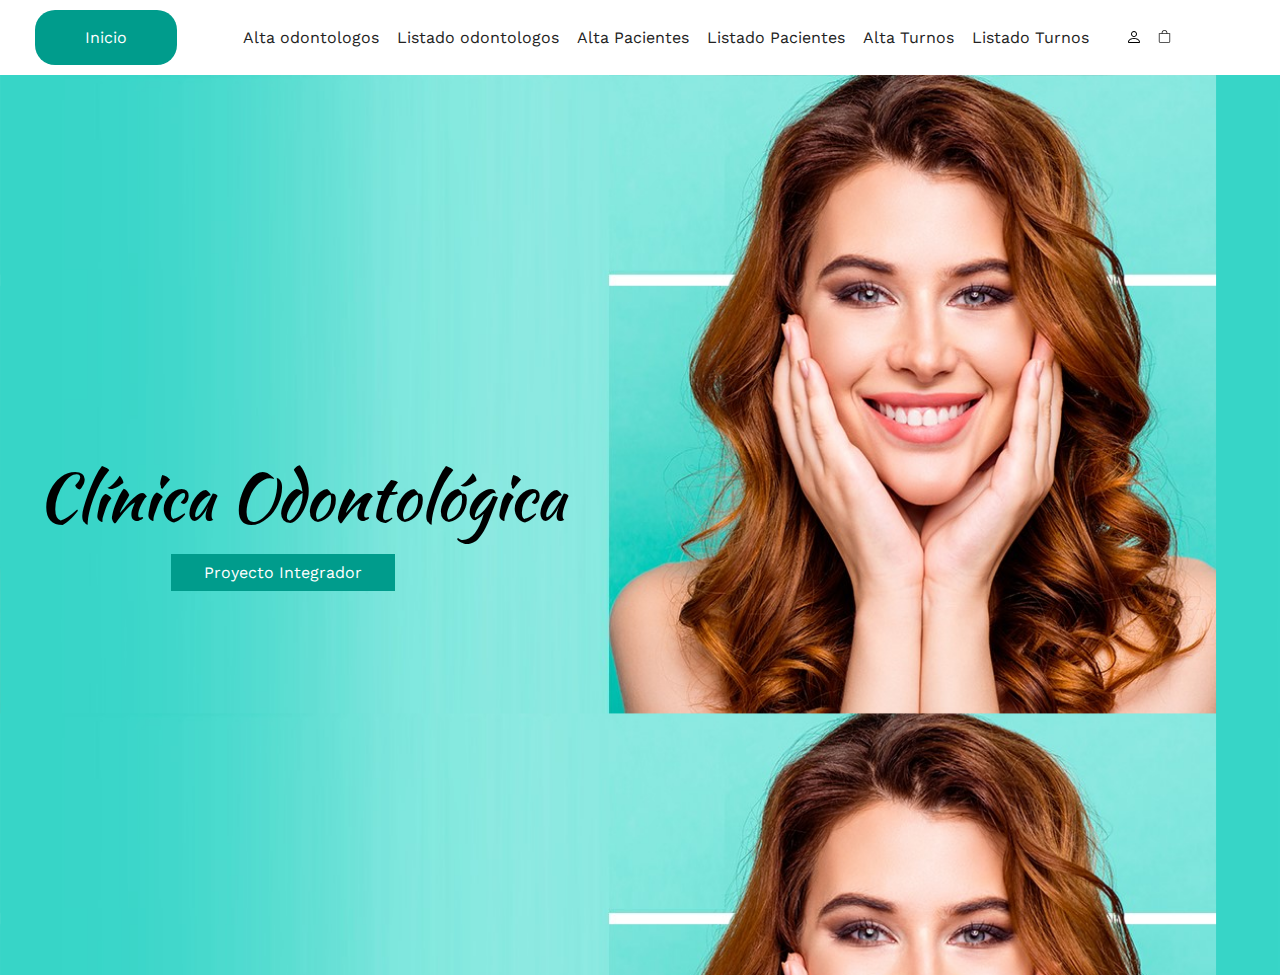
==== proyecto-integrador/proyecto-integrador/src/main/resources/static/index.html @ 527972f4 "Se agregaron los archivos correspondientes al proyecto integrador" ====
<!DOCTYPE html>
<html lang="es">
<head>
    <title>Clinica Odontologica</title>
    <meta charset="UTF-8">
    <meta http-equiv="X-UA-Compatible" content="IE=edge">
    <meta name="viewport" content="width=device-width, initial-scale=1.0">
    <meta name="description" content="Insertar descripción aquí.">

    <link rel="shortcut icon" href="./img/favicon.ico">
    <link rel="icon" type="image/gif" href="/assets/img/animated_favicon1.gif">
    <link rel="stylesheet" href="https://cdnjs.cloudflare.com/ajax/libs/font-awesome/5.15.3/css/all.min.css">
    <link rel="stylesheet" href="./css/styles.css">
    <script type="text/javascript" src="/js/post_odontologo.js"></script>
</head>
<body>
<header>
    <nav>
        <a class="inicio" href="./index.html">Inicio</a>
        <ul class="categorias">
            <li><a class="enlace-nav" href="./odontologoAlta.html">Alta odontologos</a></li>
            <li><a class="enlace-nav" href="./odontologosList.html">Listado odontologos</a></li>
            <li><a class="enlace-nav" href="./pacienteAlta.html">Alta Pacientes</a></li>
            <li><a class="enlace-nav" href="./pacientesList.html">Listado Pacientes</a></li>
            <li><a class="enlace-nav" href="./turnoAlta.html">Alta Turnos</a></li>
            <li><a class="enlace-nav" href="./turnosList.html">Listado Turnos</a></li>
        </ul>

        <ul class="items">
            <li><img src="./img/Vector(1).svg" alt="Perfil" /></li>
            <li><img src="./img/Vector(2).svg" alt="Compra" /></li>
        </ul>
    </nav>
</header>
<main>
    <section class="primera">
        <div class="primera-parte">
            <h2>Clínica Odontológica</h2>
            <p class="proyect"> Proyecto Integrador </p>
        </div>
    </section>
</main>
</body>
</html>
---- proyecto-integrador/proyecto-integrador/src/main/resources/static/css/styles.css ----
@import url('https://fonts.googleapis.com/css2?family=Work+Sans:ital,wght@0,100;0,300;0,500;1,200&display=swap');
@import url('https://fonts.googleapis.com/css2?family=Kaushan+Script&display=swap');

* {
  box-sizing: border-box;
  font-family: 'Work Sans';
  margin: 0;
  padding: 0;
}

/* ----------------------------nav----------------------------------- */

nav {
  align-items: center;
  display: flex;
  height: 75px;
  justify-content: space-between;
}

.lista{
  display:none;
}

.inicio{
  background-color: #009c8c;
  border-radius: 20px;
  color: #ffffff;
  font-size: 16px;
  margin: 0px 35px;
  padding: 18px 50px;
  text-decoration: none;
  transition: all 1.5s;
}

.inicio:hover{
  background-color: #4ed7e9;
}

nav ul {
  align-content: flex-end;
  display: flex;
  list-style-type: none;
}

nav ul li {
  margin:9px;
}

.enlace-nav{
  color: #222222;
  text-decoration: none;
  transition: all 3ms;
}

.enlace-nav:hover{
  color:#009c8c;
}

.items {
  margin-right: 100px;
}

/* ----------------------------main----------------------------------- */

main {
  display: flex;
  flex-direction: column;
}

/*PRIMERA SECTION*/

.primera {
  background-image: url("../img/fondoIndex1.jpg");
  background-size: 95%;
  display: flex;
}


/*Primera-parte (Div)*/
.primera-parte {
  display: flex;
  flex-direction: column;
  height: 100vh;
  justify-content: center;
  align-items: center;
}



.primera-parte h2{
  font-size: 65px;
  font-family: 'Kaushan Script';
  font-weight: normal;
  padding-left: 37px;
}

.proyect {
  background-color: #009c8c;
  color: #ffffff;
  margin: 10px;
  padding: 9px 33px;
  text-align: center;
  text-decoration: none;
}
/*FIN PRIMERA SECTION */
/* Formulario */
.row{
    display: flex;
    background-color: #efefef;
    height: 100vh;
    align-items: center;
    justify-content: center;
    flex-direction: column;
    justify-content: space-around;
}

.row2{
    display: flex;
    background-color: #efefef;
    height: 150vh;
    align-items: center;
    justify-content: center;
    flex-direction: column;
    justify-content: space-around;
}


form{
  margin-top: -20px;
  background-color: #FCFCFC;
  padding: 17px 50px;
  width: 50%;
  border-radius: 20px;
}

.row h3, .row2 h3{
  color: #515486;
  font-size: 24px;
  text-align: center;
  margin-bottom: 35px;
}

.form-group{
  display: flex;
  flex-direction: column;
}

.form-group input {
  background-color: #F6F7F9;
  border-radius: 12px;
  border:none;
  color: #515486;
  font-size: 13px;
  line-height: 25px;
  margin-bottom: 15px;
  padding: 10px;
}

.botones{
  display: flex;
    justify-content: center;
}

.btn-reset, .btn-danger{
  margin: 2%;
  width: 20%;
}

.btn-reset, .btn-danger{
  border-radius: 12px;
  border: none;
  color: #FFFFFF;
  font-size: 15px;
  margin: 15px 0px;
  padding: 13px 10px;
  transition: all 1s;
}

.btn-reset{
  background-color: #222222;
}

.btn-danger{
  background-color: #E51A73;
  margin-left: 25px;
}

::placeholder{
  color: #515486;
  font-size: 13px;
  font-weight: bold;
}

label{
  color: #2f2f2f;
  font-size: 13px;
  font-weight: bold;
  line-height: 2.5em;
}

.alert-success{
    color: #155724;
    background-color: #d4edda;
    margin-top: -65px;
    border-color: #c3e6cb;
    width: 109vh;
    padding: 13px 67px;
    border-radius: 20px;
}


/*

.alert-success {
  color: #155724;
  background-color: #d4edda;
  border-color: #c3e6cb;
}
.alert-dismissible {
  padding-right: 4rem;
}
.alert {
  position: relative;
  padding: .75rem 1.25rem;
  margin-bottom: 1rem;
  border: 1px solid transparent;
  border-radius: .25rem;
}
.alert-dismissible .close {
  position: absolute;
  top: 0;
  right: 0;
  padding: .75rem 1.25rem;
  color: inherit;
}
[type=button]:not(:disabled), [type=reset]:not(:disabled), [type=submit]:not(:disabled), button:not(:disabled) {
  cursor: pointer;
}
button.close {
  padding: 0;
  background-color: transparent;
  border: 0;
  -webkit-appearance: none;
  -moz-appearance: none;
  appearance: none;
}
.close {
  float: right;
  font-size: 1.5rem;
  font-weight: 700;
  line-height: 1;
  color: #000;
  text-shadow: 0 1px 0 #fff;
  opacity: .5;
}
[type=button], [type=reset], [type=submit], button {
  -webkit-appearance: button;
}
button, select {
  text-transform: none;
}
*/
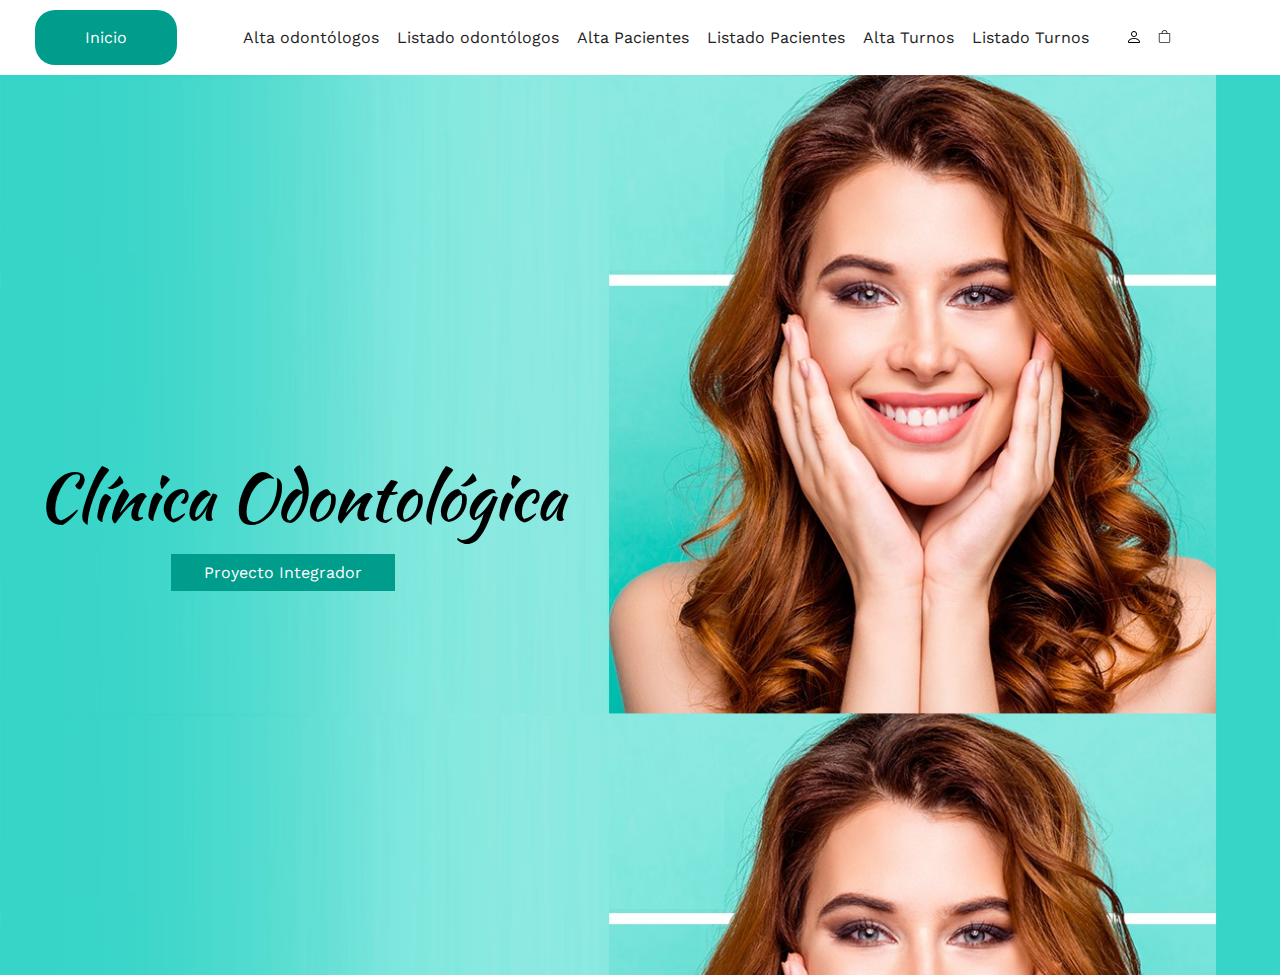
==== commit f297fbe7: "Actualizacion del proyecto integrador" ====
--- a/proyecto-integrador/proyecto-integrador/src/main/resources/static/index.html
+++ b/proyecto-integrador/proyecto-integrador/src/main/resources/static/index.html
@@ -18,8 +18,8 @@
     <nav>
         <a class="inicio" href="./index.html">Inicio</a>
         <ul class="categorias">
-            <li><a class="enlace-nav" href="./odontologoAlta.html">Alta odontologos</a></li>
-            <li><a class="enlace-nav" href="./odontologosList.html">Listado odontologos</a></li>
+            <li><a class="enlace-nav" href="./odontologoAlta.html">Alta odontólogos</a></li>
+            <li><a class="enlace-nav" href="./odontologosList.html">Listado odontólogos</a></li>
             <li><a class="enlace-nav" href="./pacienteAlta.html">Alta Pacientes</a></li>
             <li><a class="enlace-nav" href="./pacientesList.html">Listado Pacientes</a></li>
             <li><a class="enlace-nav" href="./turnoAlta.html">Alta Turnos</a></li>
